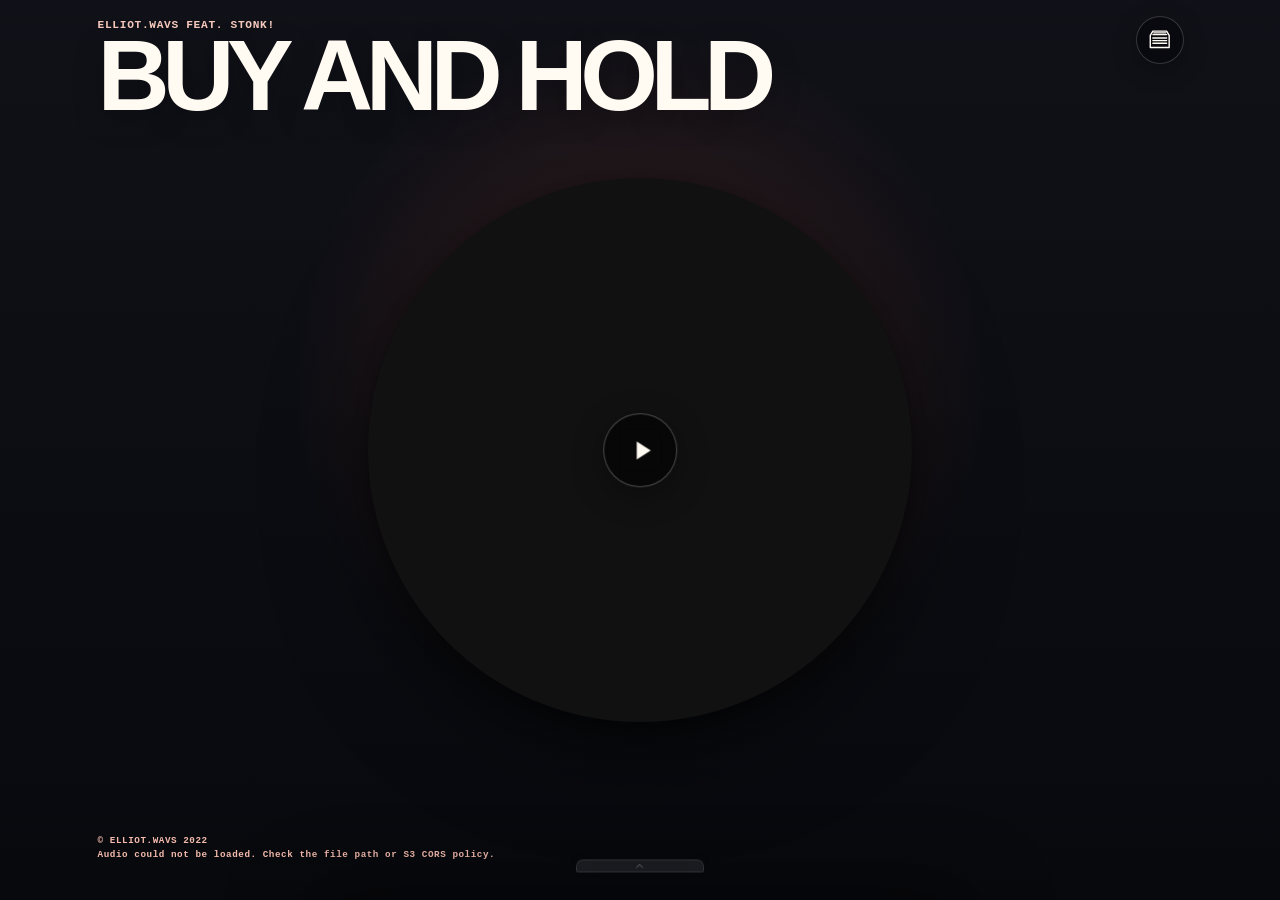
==== buy-and-hold/index.html @ a8502a9e "Support video in discography" ====
<!doctype html>
<html lang="en">
  <head>
    <meta charset="utf-8">
    <meta name="viewport" content="width=device-width, initial-scale=1, viewport-fit=cover">
    <meta name="theme-color" content="#12131a">
    <script src="../assets/fullstory.js"></script>
    <title>Buy and Hold</title>
    <meta name="description" content="Buy and Hold by Elliot.wavs feat. STONK!">
    <meta property="og:type" content="music.song">
    <meta property="og:site_name" content="Elliot.wavs">
    <meta property="og:title" content="Buy and Hold">
    <meta property="og:description" content="Elliot.wavs feat. STONK!">
    <meta property="og:url" content="https://play.elliotwavs.com/buy-and-hold/">
    <meta property="og:image" content="https://media.elliotwavs.com/releases/buy-and-hold/artwork-fff5ff231e56.jpg">
    <meta property="og:image:alt" content="Cover artwork for Buy and Hold">
    <meta name="twitter:card" content="summary_large_image">
    <meta name="twitter:title" content="Buy and Hold">
    <meta name="twitter:description" content="Elliot.wavs feat. STONK!">
    <meta name="twitter:image" content="https://media.elliotwavs.com/releases/buy-and-hold/artwork-fff5ff231e56.jpg">
    <link rel="canonical" href="https://play.elliotwavs.com/buy-and-hold/">
    <link rel="stylesheet" href="../assets/app.css?v=69">
  </head>
  <body data-config="../releases/buy-and-hold/config.json" data-discography="../discography.json">
    <main class="player" data-player data-state="loading" data-video-url="https://media.elliotwavs.com/releases/buy-and-hold/video-40cf54f960ff.mp4">
      <div class="backdrop" aria-hidden="true"></div>
      <button class="discography-toggle" type="button" data-discography-toggle aria-label="Open discography" aria-controls="discography" aria-expanded="false">
        <svg viewBox="0 0 32 32" aria-hidden="true"><path d="M5 11 8 6h16l3 5v14H5Z"/><path d="M8 10h16M9 8h14M8 14h16M8 17h16M8 20h16"/></svg>
      </button>
      <div class="player-shell">
        <header class="release-meta">
          <p class="artist" data-artist>Loading</p>
          <h1 class="title" data-title>Release</h1>
        </header>
        <section class="disc-stage" aria-label="Audio player">
          <button class="disc-button" type="button" data-disc-button disabled aria-label="Loading release">
            <img class="disc-artwork" data-artwork src="https://media.elliotwavs.com/releases/buy-and-hold/artwork-fff5ff231e56.jpg" alt="Buy and Hold artwork" crossorigin="anonymous">
            <span class="play-affordance" aria-hidden="true">
              <svg viewBox="0 0 32 32"><path d="M11 7.6v16.8L24 16 11 7.6Z"/></svg>
            </span>
          </button>
        </section>
        <footer class="release-footer">
          <p class="edition" data-edition hidden></p>
          <p class="status" data-status role="status" aria-live="polite" hidden></p>
        </footer>
        <aside class="track-dock" data-track-dock aria-label="Current track">
          <button class="track-summary" type="button" data-drawer-toggle aria-expanded="false" aria-controls="lyrics-drawer">
            <span class="track-kicker" data-track-position>Track 1</span>
            <strong data-track-title>Loading</strong>
          </button>
          <div class="track-controls" aria-label="Track controls">
            <button type="button" data-previous-track aria-label="Previous track">
              <svg viewBox="0 0 32 32" aria-hidden="true"><path d="M9 8h3v16H9zM24 8v16L13 16 24 8z"/></svg>
            </button>
            <button type="button" data-next-track aria-label="Next track">
              <svg viewBox="0 0 32 32" aria-hidden="true"><path d="M20 8h3v16h-3zM8 8v16l11-8L8 8z"/></svg>
            </button>
          </div>
        </aside>
        <button class="drawer-peek" type="button" data-drawer-peek aria-label="Open track information" aria-controls="lyrics-drawer" aria-expanded="false">
          <svg viewBox="0 0 32 18" aria-hidden="true"><path d="m8 13 8-8 8 8"/></svg>
        </button>
      </div>
      <section class="lyrics-drawer" id="lyrics-drawer" data-lyrics-drawer aria-hidden="true" aria-label="Track information">
        <button class="drawer-handle" type="button" data-drawer-close aria-label="Close track information"><span></span></button>
        <header>
          <p data-drawer-artist>Artist</p>
          <h2 data-drawer-title>Song</h2>
        </header>
        <nav class="drawer-tabs" role="tablist" aria-label="Track details">
          <button type="button" role="tab" data-drawer-tab="lyrics" aria-controls="lyrics-panel">Lyrics</button>
          <button type="button" role="tab" data-drawer-tab="about" aria-controls="about-panel">About</button>
          <button type="button" role="tab" data-drawer-tab="credits" aria-controls="credits-panel">Credits</button>
        </nav>
        <div class="drawer-content" data-drawer-content>
          <div class="drawer-panel lyrics" role="tabpanel" id="lyrics-panel" data-drawer-panel="lyrics" data-lyrics></div>
          <div class="drawer-panel about" role="tabpanel" id="about-panel" data-drawer-panel="about" data-about></div>
          <div class="drawer-panel credits" role="tabpanel" id="credits-panel" data-drawer-panel="credits" data-credits></div>
        </div>
      </section>
      <section class="discography-overlay" id="discography" data-discography aria-hidden="true" role="dialog" aria-modal="true" aria-labelledby="discography-title">
        <header>
          <div>
            <p>Browse</p>
            <h2 id="discography-title">Discography</h2>
          </div>
          <button type="button" data-discography-close aria-label="Close discography">
            <svg viewBox="0 0 32 32" aria-hidden="true"><path d="m8 8 16 16M24 8 8 24"/></svg>
          </button>
        </header>
        <div class="discography-grid discography-all-list">
          <h2 class="discography-section-heading">Music</h2>
          <div data-discography-audio-list><p>Loading releases…</p></div>
          <h2 class="discography-section-heading" data-discography-video-heading hidden>Video</h2>
          <div data-discography-video-list><p>Loading videos…</p></div>
        </div>
      </section>
      <section class="video-viewer" data-video-viewer aria-hidden="true">
        <button type="button" class="video-viewer-close" data-video-close aria-label="Close video">×</button>
        <video data-video-player playsinline></video>
      </section>
      <audio preload="metadata"></audio>
    </main>
    <noscript>This listening experience requires JavaScript.</noscript>
    <script type="module" src="../assets/player.js?v=83"></script>
  </body>
</html>
---- assets/app.css ----
:root {
  color-scheme: dark;
  --accent: #e5644e;
  --surface: #12131a;
  --ink: #fffaf2;
  --muted: rgba(255, 250, 242, 0.68);
  --disc-size-resting: min(76vw, 68vh, 34rem);
  --disc-size-active: min(112vw, 72vh, 40rem);
  --ease: cubic-bezier(0.2, 0.8, 0.2, 1);
  --display-sans: "Arial Narrow", "Helvetica Neue Condensed", "Roboto Condensed", Impact, sans-serif;
  --utility-mono: "SFMono-Regular", Consolas, "Liberation Mono", monospace;
}

@view-transition { navigation: auto; }

::view-transition-group(release-disc) {
  z-index: 100;
  animation-duration: 760ms;
  animation-timing-function: var(--ease);
}
::view-transition-image-pair(release-disc) { isolation: isolate; }
::view-transition-old(release-disc),
::view-transition-new(release-disc) {
  border-radius: 50%;
  mix-blend-mode: normal;
  object-fit: cover;
}

* { box-sizing: border-box; }

html, body {
  width: 100%;
  height: 100%;
  overflow: clip;
}

html.discography-home-page {
  min-height: 100%;
  height: auto;
  overflow-x: hidden;
  overflow-y: auto;
}

body {
  margin: 0;
  background: var(--surface);
  color: var(--ink);
  font-family: Inter, ui-sans-serif, system-ui, -apple-system, BlinkMacSystemFont, "Segoe UI", sans-serif;
}

body.discography-home {
  min-height: 100%;
  height: auto;
  overflow-x: hidden;
  overflow-y: auto;
  background:
    radial-gradient(circle at 76% -10%, color-mix(in srgb, var(--accent) 20%, transparent), transparent 34rem),
    #020305;
}
.discography-home > main {
  width: min(68rem, 100%);
  min-height: 100svh;
  margin: 0 auto;
  padding: max(2rem, env(safe-area-inset-top)) max(1.25rem, env(safe-area-inset-right)) max(4rem, env(safe-area-inset-bottom)) max(1.25rem, env(safe-area-inset-left));
}
.discography-home > main > header { margin-bottom: clamp(2.5rem, 7vw, 5rem); }
.discography-home > main > header p {
  margin: 0 0 0.35rem;
  color: var(--muted);
  font-family: var(--utility-mono);
  font-size: 0.65rem;
  font-weight: 700;
  letter-spacing: 0.1em;
  text-transform: uppercase;
}
.discography-home h1 {
  margin: 0;
  font-family: var(--display-sans);
  font-size: clamp(4rem, 15vw, 9rem);
  font-weight: 900;
  letter-spacing: -0.07em;
  line-height: 0.8;
  text-transform: uppercase;
}
.discography-home .discography-grid { width: 100%; }

button, a { font: inherit; }

.release-index {
  width: min(42rem, calc(100% - 3rem));
  margin: 18vh auto 0;
}

.release-index h1 { margin: 0 0 0.75rem; font-size: clamp(2.5rem, 8vw, 5rem); }
.release-index p { color: var(--muted); }
.eyebrow { text-transform: uppercase; letter-spacing: 0.14em; font-size: 0.74rem; font-weight: 750; }
.release-link { display: inline-block; margin-top: 1rem; color: var(--ink); text-underline-offset: 0.22em; }

.player {
  --drawer-height: min(78svh, 52rem);
  position: relative;
  isolation: isolate;
  display: grid;
  height: 100svh;
  min-height: 100svh;
  overflow: clip;
  padding-inline: max(1.25rem, env(safe-area-inset-left)) max(1.25rem, env(safe-area-inset-right));
}
.player[data-video-navigating="true"] { visibility: hidden; }

.backdrop {
  position: absolute;
  z-index: -2;
  inset: -3rem;
  background-color: var(--surface);
  background-image: var(--artwork-image);
  background-position: center;
  background-size: cover;
  filter: blur(44px) saturate(0.85) brightness(0.34);
  transform: scale(1.1);
  opacity: 0;
  transition: opacity 1000ms var(--ease);
}

[data-artwork-ready="true"] .backdrop { opacity: 1; }

.player::after {
  content: "";
  position: absolute;
  z-index: -1;
  inset: 0;
  background: radial-gradient(circle at 50% 42%, color-mix(in srgb, var(--accent) 22%, transparent), transparent 42%), linear-gradient(180deg, rgba(5, 6, 9, 0.12), rgba(5, 6, 9, 0.76));
  pointer-events: none;
}

.player-shell {
  position: relative;
  display: grid;
  grid-template-rows: 1fr;
  width: min(68rem, 100%);
  min-height: 100svh;
  margin: auto;
}

.discography-toggle {
  position: absolute;
  z-index: 30;
  top: max(1rem, env(safe-area-inset-top));
  right: max(calc(50vw - 34rem), calc(1.25rem + env(safe-area-inset-right)));
  display: grid;
  place-items: center;
  width: 3rem;
  aspect-ratio: 1;
  padding: 0.58rem;
  border: 1px solid rgba(255, 255, 255, 0.18);
  border-radius: 50%;
  color: var(--ink);
  background: rgba(3, 4, 7, 0.48);
  box-shadow: 0 0.4rem 1.5rem rgba(0, 0, 0, 0.28);
  backdrop-filter: blur(14px);
  cursor: pointer;
  touch-action: manipulation;
  overflow: hidden;
  transition: background 180ms ease, opacity 360ms var(--ease), scale 180ms ease, transform 360ms var(--ease);
}
.discography-toggle::after {
  position: absolute;
  inset: -60% 30%;
  content: "";
  background: linear-gradient(110deg, transparent 35%, rgba(255, 255, 255, 0.78) 50%, transparent 65%);
  opacity: 0;
  pointer-events: none;
  transform: translateX(-180%) rotate(12deg);
}
.player[data-state="ended"][data-discography-attention="true"] .discography-toggle::after {
  animation: discography-toggle-shimmer 2.8s ease-in-out infinite;
}
@keyframes discography-toggle-shimmer {
  0%, 35% { opacity: 0; transform: translateX(-180%) rotate(12deg); }
  50% { opacity: 0.9; }
  65%, 100% { opacity: 0; transform: translateX(180%) rotate(12deg); }
}
@media (prefers-reduced-motion: reduce) {
  .player[data-state="ended"][data-discography-attention="true"] .discography-toggle::after {
    animation: none;
  }
}
.discography-toggle:hover { background: rgba(255, 255, 255, 0.13); }
.discography-toggle:active { scale: 0.94; }
.discography-toggle:focus-visible { outline: 0.15rem solid var(--ink); outline-offset: 0.18rem; }
.discography-toggle svg {
  width: 100%;
  fill: none;
  stroke: currentColor;
  stroke-linecap: round;
  stroke-linejoin: round;
  stroke-width: 1.65;
}
[data-state="playing"] .discography-toggle,
[data-state="stopping"] .discography-toggle,
[data-state="ending"] .discography-toggle {
  opacity: 0;
  transform: translateY(-0.4rem);
  transition-delay: 0ms, 160ms, 0ms, 160ms;
  pointer-events: none;
}
[data-state="playing"][data-controls-visible="true"] .discography-toggle {
  opacity: 1;
  transform: translateY(0);
  transition-delay: 0ms;
  pointer-events: auto;
}

.discography-overlay {
  position: absolute;
  z-index: 50;
  inset: 0;
  padding: max(1.25rem, env(safe-area-inset-top)) max(1.25rem, env(safe-area-inset-right)) max(2rem, env(safe-area-inset-bottom)) max(1.25rem, env(safe-area-inset-left));
  overflow-x: hidden;
  overflow-y: auto;
  color: var(--ink);
  background: rgba(2, 3, 5, 0.96);
  backdrop-filter: blur(28px) saturate(0.9);
  opacity: 0;
  transition: opacity 260ms ease;
  pointer-events: none;
  overscroll-behavior: contain;
}
[data-discography-open="true"] .discography-overlay {
  opacity: 1;
  pointer-events: auto;
}
.discography-overlay > header {
  position: sticky;
  z-index: 2;
  top: -1.25rem;
  display: flex;
  align-items: flex-start;
  justify-content: space-between;
  width: min(64rem, 100%);
  margin: 0 auto 2.2rem;
  padding-top: max(1.25rem, env(safe-area-inset-top));
  padding-bottom: 1rem;
  background: linear-gradient(rgba(2, 3, 5, 0.99) 72%, transparent);
}
.discography-overlay header p {
  margin: 0 0 0.2rem;
  color: var(--muted);
  font-family: var(--utility-mono);
  font-size: 0.65rem;
  font-weight: 700;
  letter-spacing: 0.1em;
  text-transform: uppercase;
}
.discography-overlay h2:not(.discography-section-heading) {
  margin: 0;
  font-family: var(--display-sans);
  font-size: clamp(2.8rem, 10vw, 6rem);
  font-weight: 900;
  letter-spacing: -0.065em;
  line-height: 0.85;
  text-transform: uppercase;
}
.discography-grid.discography-all-list { display: block; width: min(64rem, 100%); margin: 0 auto; }
.discography-all-list > [data-discography-audio-list] {
  display: grid;
  grid-template-columns: repeat(auto-fit, minmax(min(9rem, 42vw), 1fr));
  gap: clamp(1.5rem, 5vw, 3.5rem) clamp(1rem, 4vw, 2.5rem);
}
.discography-all-list > [data-discography-video-list] {
  display: grid;
  grid-template-columns: repeat(auto-fit, minmax(min(9rem, 42vw), 1fr));
  align-items: start;
  gap: clamp(1.5rem, 5vw, 3.5rem) clamp(1rem, 4vw, 2.5rem);
  margin-top: clamp(2.5rem, 8vw, 5rem);
}
.discography-section-heading {
  margin: clamp(2.5rem, 8vw, 5rem) 0 1rem;
  color: var(--muted);
  font-family: var(--utility-mono);
  font-size: 0.68rem;
  font-weight: 700;
  letter-spacing: 0.12em;
  text-transform: uppercase;
}
.discography-section-heading + [data-discography-video-list] { margin-top: 0; }
.discography-all-list > [hidden] { display: none; }
.discography-overlay header button {
  position: fixed;
  z-index: 3;
  top: max(1rem, env(safe-area-inset-top));
  right: max(calc(50vw - 34rem), calc(1.25rem + env(safe-area-inset-right)));
  display: grid;
  place-items: center;
  width: 3rem;
  aspect-ratio: 1;
  padding: 0.68rem;
  border: 1px solid rgba(255, 255, 255, 0.18);
  border-radius: 50%;
  color: inherit;
  background: rgba(3, 4, 7, 0.48);
  box-shadow: 0 0.4rem 1.5rem rgba(0, 0, 0, 0.28);
  backdrop-filter: blur(14px);
  cursor: pointer;
  touch-action: manipulation;
}
.discography-overlay header button:focus-visible { outline: 0.15rem solid var(--ink); outline-offset: 0.18rem; }
.discography-overlay header svg { width: 100%; fill: none; stroke: currentColor; stroke-linecap: round; stroke-width: 1.8; }
.discography-grid {
  display: grid;
  grid-template-columns: repeat(auto-fit, minmax(min(9rem, 42vw), 1fr));
  gap: clamp(1.5rem, 5vw, 3.5rem) clamp(1rem, 4vw, 2.5rem);
  width: min(64rem, 100%);
  margin: 0 auto;
  padding-bottom: 3rem;
}
.discography-release {
  display: flex;
  min-width: 0;
  flex-direction: column;
  align-items: center;
  color: inherit;
  text-align: center;
  text-decoration: none;
}
.discography-release img {
  display: block;
  width: 100%;
  max-width: 15rem;
  aspect-ratio: 1;
  margin-bottom: 1rem;
  border: 1px solid rgba(255, 255, 255, 0.13);
  border-radius: 50%;
  object-fit: cover;
  box-shadow: 0 1.1rem 2.7rem rgba(0, 0, 0, 0.42);
  transition: border-color 220ms ease, box-shadow 260ms var(--ease), filter 220ms ease;
}
.discography-video { position: relative; border: 0; padding: 0; background: transparent; cursor: pointer; }
.discography-video-thumbnail { display: block; width: 100%; max-width: 15rem; aspect-ratio: 9 / 16; margin-bottom: 1rem; border: 1px solid rgba(255,255,255,.13); border-radius: 0.45rem; object-fit: cover; box-shadow: 0 1.1rem 2.7rem rgba(0,0,0,.42); animation: none !important; }
@keyframes discography-current-spin {
  from { rotate: var(--discography-angle, 0deg); }
  to { rotate: calc(var(--discography-angle, 0deg) + 360deg); }
}
[data-state="playing"] .discography-release[aria-current="page"] img {
  animation: discography-current-spin 8s linear infinite;
}
.discography-release:hover img {
  border-color: color-mix(in srgb, var(--accent) 72%, var(--ink));
  box-shadow: 0 1.25rem 3rem rgba(0, 0, 0, 0.5), 0 0 0 0.2rem color-mix(in srgb, var(--accent) 28%, transparent);
  filter: brightness(1.08);
}
.discography-release:focus-visible { outline: none; }
.discography-release:focus-visible img { outline: 0.16rem solid var(--ink); outline-offset: 0.3rem; }
.discography-release[aria-current="page"] img { border-color: color-mix(in srgb, var(--accent) 70%, var(--ink)); }
.discography-release strong {
  overflow: hidden;
  width: 100%;
  font-family: var(--display-sans);
  font-size: clamp(1.15rem, 3vw, 1.65rem);
  font-weight: 850;
  letter-spacing: -0.035em;
  line-height: 1;
  text-overflow: ellipsis;
  text-transform: uppercase;
}
.discography-release span {
  margin-top: 0.35rem;
  color: var(--muted);
  font-family: var(--utility-mono);
  font-size: 0.58rem;
  line-height: 1.35;
}
.discography-flight {
  position: fixed;
  z-index: 1000;
  margin: 0;
  border-radius: 50%;
  object-fit: cover;
  pointer-events: none;
  transform-origin: top left;
  will-change: transform;
}
.video-viewer {
  position: fixed;
  z-index: 1001;
  inset: 0;
  display: grid;
  place-items: center;
  background: #000;
  opacity: 0;
  pointer-events: none;
  transition: opacity 220ms ease;
}
.video-entry .player-shell { visibility: hidden; }
.video-entry .video-viewer { visibility: visible; }
.video-viewer[aria-hidden="false"] { opacity: 1; pointer-events: auto; }
.video-viewer video { width: 100%; height: 100%; object-fit: contain; cursor: pointer; }
.video-viewer-close {
  position: absolute;
  z-index: 1;
  top: max(1rem, env(safe-area-inset-top));
  right: max(1rem, env(safe-area-inset-right));
  width: 3rem;
  aspect-ratio: 1;
  display: grid;
  place-items: center;
  padding: 0;
  border: 1px solid rgba(255,255,255,.3);
  border-radius: 50%;
  color: var(--ink);
  background: rgba(0,0,0,.45);
  font-size: 2rem;
  font-family: Arial, sans-serif;
  line-height: 1;
  cursor: pointer;
}

.release-meta {
  position: absolute;
  z-index: 3;
  top: max(1.25rem, env(safe-area-inset-top));
  left: 0;
  width: 100%;
  padding-inline: 0.1rem;
  text-align: left;
  transition: opacity 360ms var(--ease), transform 360ms var(--ease);
}
.release-meta p { margin: 0; }
.artist {
  color: color-mix(in srgb, var(--ink) 68%, var(--accent));
  font-family: var(--utility-mono);
  font-size: clamp(0.58rem, 2.4vw, 0.7rem);
  font-weight: 600;
  letter-spacing: 0.06em;
  line-height: 1;
  text-transform: uppercase;
}

.title {
  margin: 0.18rem 0 0;
  color: var(--ink);
  font-family: var(--display-sans);
  font-size: clamp(2.65rem, 13vw, 6.25rem);
  font-stretch: condensed;
  font-weight: 900;
  letter-spacing: -0.075em;
  line-height: 0.82;
  text-transform: uppercase;
  text-shadow: 0 0.08em 0.3em rgba(0, 0, 0, 0.26);
}

.disc-stage {
  position: relative;
  display: grid;
  place-items: center;
  width: 100%;
  min-width: 0;
  min-height: 100%;
}

.disc-button {
  position: absolute;
  top: 50%;
  left: 50%;
  translate: -50% -50%;
  width: var(--disc-size-resting);
  aspect-ratio: 1;
  padding: 0;
  border: 0;
  border-radius: 50%;
  overflow: hidden;
  color: var(--ink);
  background: #111;
  cursor: pointer;
  appearance: none;
  -webkit-appearance: none;
  -webkit-tap-highlight-color: transparent;
  -webkit-touch-callout: none;
  user-select: none;
  -webkit-user-select: none;
  box-shadow: 0 2rem 6rem rgba(0, 0, 0, 0.5), 0 0.4rem 1rem rgba(0, 0, 0, 0.36);
  transition: width 720ms var(--ease), transform 220ms var(--ease), box-shadow 220ms var(--ease);
}

[data-state="playing"] .disc-button,
[data-state="stopping"] .disc-button,
[data-state="ending"] .disc-button,
[data-state="paused"] .disc-button {
  width: var(--disc-size-active);
}

[data-state="ended"] .disc-button {
  transition: width 1200ms var(--ease), transform 220ms var(--ease), box-shadow 220ms var(--ease);
}

.disc-button:focus-visible { outline: 0.22rem solid var(--ink); outline-offset: 0.5rem; }
.disc-button:disabled { cursor: wait; }

.disc-button::before,
.disc-button::after {
  content: "";
  position: absolute;
  z-index: 2;
  inset: 0;
  border-radius: inherit;
  pointer-events: none;
}

.disc-button::before {
  background:
    repeating-radial-gradient(circle at center,
      rgba(255, 255, 255, 0.028) 0 1px,
      rgba(0, 0, 0, 0.34) 1px 2.5px),
    #050609;
  -webkit-mask: radial-gradient(circle, transparent 0 94.1%, #000 94.35% 100%);
  mask: radial-gradient(circle, transparent 0 94.1%, #000 94.35% 100%);
}

.disc-button::after {
  inset: 0;
  background: linear-gradient(135deg,
    rgba(255, 255, 255, 0.105) 0%,
    rgba(255, 255, 255, 0.018) 27%,
    transparent 48%,
    rgba(0, 0, 0, 0.12) 72%,
    rgba(0, 0, 0, 0.48) 100%);
  -webkit-mask: radial-gradient(circle, transparent 0 94.1%, #000 94.35% 100%);
  mask: radial-gradient(circle, transparent 0 94.1%, #000 94.35% 100%);
}

.disc-artwork {
  display: block;
  width: 94.5%;
  height: 94.5%;
  margin: 2.75%;
  border-radius: 50%;
  object-fit: cover;
  pointer-events: none;
  user-select: none;
  -webkit-user-select: none;
  -webkit-user-drag: none;
  will-change: transform;
  view-transition-name: release-disc;
  opacity: 0;
  rotate: var(--track-angle, 0deg);
  scale: 0.985;
  transition: opacity 700ms var(--ease), rotate 650ms cubic-bezier(0.4, 0, 0.2, 1), scale 700ms var(--ease);
}

.play-affordance {
  position: absolute;
  z-index: 4;
  top: 50%;
  left: 50%;
  display: grid;
  place-items: center;
  translate: -50% -50%;
  width: clamp(3.2rem, 14%, 4.6rem);
  aspect-ratio: 1;
  border: 1px solid rgba(255, 255, 255, 0.28);
  border-radius: 50%;
  color: var(--ink);
  background: rgba(0, 0, 0, 0.58);
  box-shadow: 0 0.5rem 2rem rgba(0, 0, 0, 0.35);
  backdrop-filter: blur(10px);
  transition: opacity 220ms var(--ease), scale 220ms var(--ease);
}
.play-affordance svg { width: 48%; fill: currentColor; translate: 5% 0; }
[data-has-started="true"] .play-affordance { opacity: 0; scale: 0.82; }
[data-release-arriving="true"] .play-affordance { opacity: 0; }

[data-artwork-ready="true"] .disc-artwork {
  opacity: 1;
  scale: 1;
}

[data-state="ended"] .disc-artwork {
  transition: rotate 650ms cubic-bezier(0.4, 0, 0.2, 1), transform 1200ms var(--ease);
}

.release-footer {
  position: absolute;
  z-index: 3;
  bottom: calc(max(1.25rem, env(safe-area-inset-bottom)) + 5.5rem);
  left: 0;
  min-height: 3rem;
  width: 100%;
  padding-inline: 0.1rem;
  text-align: left;
  transition: opacity 360ms var(--ease), transform 360ms var(--ease);
}

.track-dock {
  position: absolute;
  z-index: 24;
  right: 0;
  bottom: max(0.75rem, env(safe-area-inset-bottom));
  left: 0;
  display: grid;
  grid-template-columns: minmax(0, 1fr) auto;
  align-items: stretch;
  width: min(38rem, 100%);
  min-height: 4.5rem;
  margin-inline: auto;
  overflow: hidden;
  border: 1px solid rgba(255, 255, 255, 0.11);
  border-radius: 1.2rem;
  color: var(--ink);
  background: rgba(3, 4, 7, 0.76);
  box-shadow: 0 1rem 3rem rgba(0, 0, 0, 0.38);
  backdrop-filter: blur(18px) saturate(1.2);
  touch-action: pan-y;
}
.track-summary,
.track-controls button,
.drawer-handle,
.drawer-peek {
  border: 0;
  color: inherit;
  background: transparent;
  appearance: none;
  cursor: pointer;
}
.drawer-peek {
  --drawer-peek-bottom-offset: 5rem;
  position: absolute;
  z-index: 25;
  right: 0;
  bottom: calc(var(--drawer-height) - 0.15rem);
  left: 0;
  display: grid;
  place-items: center;
  width: 8rem;
  height: 0.82rem;
  margin-inline: auto;
  border: 1px solid rgba(255, 255, 255, 0.1);
  border-radius: 0.45rem 0.45rem 0.14rem 0.14rem;
  color: rgba(255, 255, 255, 0.52);
  background: rgba(154, 160, 169, 0.13);
  box-shadow: 0 -0.15rem 0.6rem rgba(0, 0, 0, 0.1);
  backdrop-filter: blur(16px);
  transform: translateY(calc(var(--drawer-height) - max(0.75rem, env(safe-area-inset-bottom)) - var(--drawer-peek-bottom-offset)));
  transition: transform 380ms var(--ease), color 180ms ease, background 180ms ease;
}
.drawer-peek svg {
  width: 0.82rem;
  fill: none;
  stroke: currentColor;
  stroke-width: 1.6;
  transition: rotate 240ms var(--ease);
}
[data-multitrack="false"] .drawer-peek { --drawer-peek-bottom-offset: 1.1rem; }
[data-has-drawer-content="false"] .drawer-peek { display: none; }
[data-drawer-open="true"] .drawer-peek { transform: translateY(0); }
[data-drawer-open="true"] .drawer-peek svg { rotate: 180deg; }
.drawer-peek:focus-visible { outline: 0.12rem solid var(--ink); outline-offset: 0.15rem; }
.track-summary {
  min-width: 0;
  padding: 0.8rem 0.95rem;
  text-align: left;
}
.track-summary strong {
  display: block;
  overflow: hidden;
  font-family: var(--display-sans);
  font-size: 1.05rem;
  font-weight: 850;
  letter-spacing: -0.025em;
  line-height: 1.08;
  text-overflow: ellipsis;
  text-transform: uppercase;
  white-space: nowrap;
}
.track-kicker {
  display: block;
  margin-bottom: 0.28rem;
  color: color-mix(in srgb, var(--ink) 56%, var(--accent));
  font-family: var(--utility-mono);
  font-size: 0.56rem;
  font-weight: 700;
  letter-spacing: 0.08em;
  text-transform: uppercase;
}
.track-controls { display: grid; grid-template-columns: repeat(2, 3.9rem); }
[data-multitrack="false"] .track-dock { display: none; }
[data-multitrack="false"] .release-footer { bottom: max(1.25rem, env(safe-area-inset-bottom)); }
[data-multitrack="true"] .edition { display: none; }
.track-controls button {
  display: grid;
  place-items: center;
  min-width: 3.5rem;
  min-height: 3.5rem;
  border-left: 1px solid rgba(255, 255, 255, 0.1);
}
.track-controls button:active { background: rgba(255, 255, 255, 0.1); }
.track-controls button:disabled { cursor: default; opacity: 0.28; }
.track-controls svg { width: 1.45rem; fill: currentColor; }
.track-summary:focus-visible,
.track-controls button:focus-visible,
.drawer-handle:focus-visible { outline: 0.15rem solid var(--ink); outline-offset: -0.2rem; }

.lyrics-drawer {
  position: absolute;
  z-index: 20;
  display: flex;
  flex-direction: column;
  right: 0;
  bottom: 0;
  left: 50%;
  width: min(42rem, 100%);
  height: var(--drawer-height);
  padding: 0 1.35rem calc(3rem + env(safe-area-inset-bottom));
  overflow: hidden;
  border: 1px solid rgba(255, 255, 255, 0.12);
  border-bottom: 0;
  border-radius: 1.5rem 1.5rem 0 0;
  color: var(--ink);
  background: rgba(2, 3, 5, 0.78);
  box-shadow: 0 -1.5rem 5rem rgba(0, 0, 0, 0.48);
  backdrop-filter: blur(24px) saturate(1.15);
  translate: -50% 0;
  transform: translateY(102%);
  transition: transform 380ms var(--ease);
  overscroll-behavior: contain;
  pointer-events: none;
  touch-action: pan-y;
}
[data-drawer-open="true"] .lyrics-drawer { transform: translateY(0); pointer-events: auto; }
.drawer-handle {
  position: sticky;
  top: 0;
  display: grid;
  place-items: center;
  width: 100%;
  height: 2.5rem;
  background: linear-gradient(rgba(2, 3, 5, 0.98) 55%, transparent);
}
.drawer-handle,
.lyrics-drawer > header,
.drawer-tabs { touch-action: none; }
.drawer-handle span { width: 2.8rem; height: 0.24rem; border-radius: 1rem; background: rgba(255, 255, 255, 0.42); }
.lyrics-drawer header p {
  margin: 0 0 0.25rem;
  color: color-mix(in srgb, var(--ink) 60%, var(--accent));
  font-family: var(--utility-mono);
  font-size: 0.66rem;
  font-weight: 650;
  letter-spacing: 0.08em;
  text-transform: uppercase;
}
.lyrics-drawer h2 {
  margin: 0;
  font-family: var(--display-sans);
  font-size: clamp(2.5rem, 11vw, 4.8rem);
  font-weight: 900;
  letter-spacing: -0.065em;
  line-height: 0.88;
  text-transform: uppercase;
}
.drawer-tabs {
  display: flex;
  gap: 1.35rem;
  margin-top: 1.6rem;
  padding-bottom: 0.15rem;
}
.drawer-tabs button {
  padding: 0.45rem 0 0.35rem;
  border: 0;
  border-bottom: 1px solid transparent;
  color: rgba(255, 250, 242, 0.58);
  background: transparent;
  font-family: var(--utility-mono);
  font-size: 0.66rem;
  font-weight: 700;
  letter-spacing: 0.07em;
  text-transform: uppercase;
  cursor: pointer;
}
.drawer-tabs button[aria-selected="true"] { color: var(--ink); border-bottom-color: currentColor; }
.drawer-tabs button[hidden] { display: none; }
.drawer-tabs button:focus-visible { outline: 0.12rem solid var(--ink); outline-offset: 0.1rem; }
.drawer-content {
  flex: 1;
  min-height: 0;
  overflow-x: hidden;
  overflow-y: auto;
  overscroll-behavior: contain;
  touch-action: pan-y;
}
.drawer-panel {
  max-width: 38rem;
  margin-inline: auto;
  padding: 2rem 0 3rem;
  color: color-mix(in srgb, var(--ink) 78%, var(--accent));
  font-family: "Iowan Old Style", "Palatino Linotype", Palatino, Georgia, serif;
  font-size: clamp(1.08rem, 3.8vw, 1.3rem);
  letter-spacing: 0.005em;
  line-height: 1.62;
  text-wrap: pretty;
  will-change: transform, opacity;
}
.lyrics {
  white-space: pre-line;
}
.about, .credits {
  white-space: pre-wrap;
  text-wrap: pretty;
}
.about a, .credits a { color: inherit; text-underline-offset: 0.18em; }

.edition, .status {
  margin: 0.2rem 0;
  color: color-mix(in srgb, var(--ink) 58%, var(--accent));
  font-family: var(--utility-mono);
  font-size: 0.58rem;
  font-weight: 600;
  letter-spacing: 0.06em;
}
.edition {
  text-transform: uppercase;
}
.status[hidden], .edition[hidden] { display: none; }

[data-state="playing"] .release-meta,
[data-state="playing"] .release-footer,
[data-state="stopping"] .release-meta,
[data-state="stopping"] .release-footer,
[data-state="ending"] .release-meta,
[data-state="ending"] .release-footer {
  opacity: 0;
  pointer-events: none;
  transition-delay: 160ms;
}

[data-first-playback="true"][data-state="playing"] .release-meta,
[data-first-playback="true"][data-state="playing"] .release-footer {
  transition-duration: 900ms;
  transition-delay: 1500ms;
}
[data-first-playback="true"][data-state="playing"] .discography-toggle {
  transition-duration: 900ms;
  transition-delay: 1500ms;
}

[data-state="playing"] .release-meta { transform: translateY(-0.45rem); }
[data-state="playing"] .release-footer { transform: translateY(0.45rem); }
[data-state="stopping"] .release-meta { transform: translateY(-0.45rem); }
[data-state="stopping"] .release-footer { transform: translateY(0.45rem); }
[data-state="ending"] .release-meta { transform: translateY(-0.45rem); }
[data-state="ending"] .release-footer { transform: translateY(0.45rem); }

[data-state="ending"] .release-meta,
[data-state="ending"] .release-footer {
  transition-duration: 0ms;
  transition-delay: 0ms;
}

[data-state="paused"] .release-meta,
[data-state="paused"] .release-footer,
[data-state="ended"] .release-meta,
[data-state="ended"] .release-footer {
  opacity: 1;
  transform: translateY(0);
  transition-delay: 0ms;
}
[data-state="paused"] .discography-toggle,
[data-state="ended"] .discography-toggle {
  opacity: 1;
  transform: translateY(0);
  transition-delay: 0ms;
}

[data-drawer-open="true"] .release-meta,
[data-drawer-open="true"] .release-footer {
  opacity: 0;
  pointer-events: none;
  transition-delay: 0ms;
}
[data-drawer-open="true"] .release-meta { transform: translateY(-0.45rem); }
[data-drawer-open="true"] .release-footer { transform: translateY(0.45rem); }

[data-state="playing"][data-controls-visible="true"] .release-meta,
[data-state="playing"][data-controls-visible="true"] .release-footer {
  opacity: 1;
  transform: translateY(0);
  transition-delay: 0ms;
}

@media (prefers-reduced-motion: reduce) {
  *, *::before, *::after { scroll-behavior: auto !important; animation-duration: 0.001ms !important; animation-iteration-count: 1 !important; transition-duration: 0.001ms !important; }
}

@media (max-height: 600px) and (orientation: landscape) {
  :root {
    --disc-size-resting: min(54vh, 28rem);
    --disc-size-active: min(86vh, 34rem);
  }
  .release-meta { width: 13rem; text-align: left; }
  .release-footer { right: 0; bottom: 1.25rem; left: auto; width: 13rem; text-align: right; }
  .track-dock { right: 0; bottom: 0.75rem; left: auto; width: min(28rem, 62vw); }
}
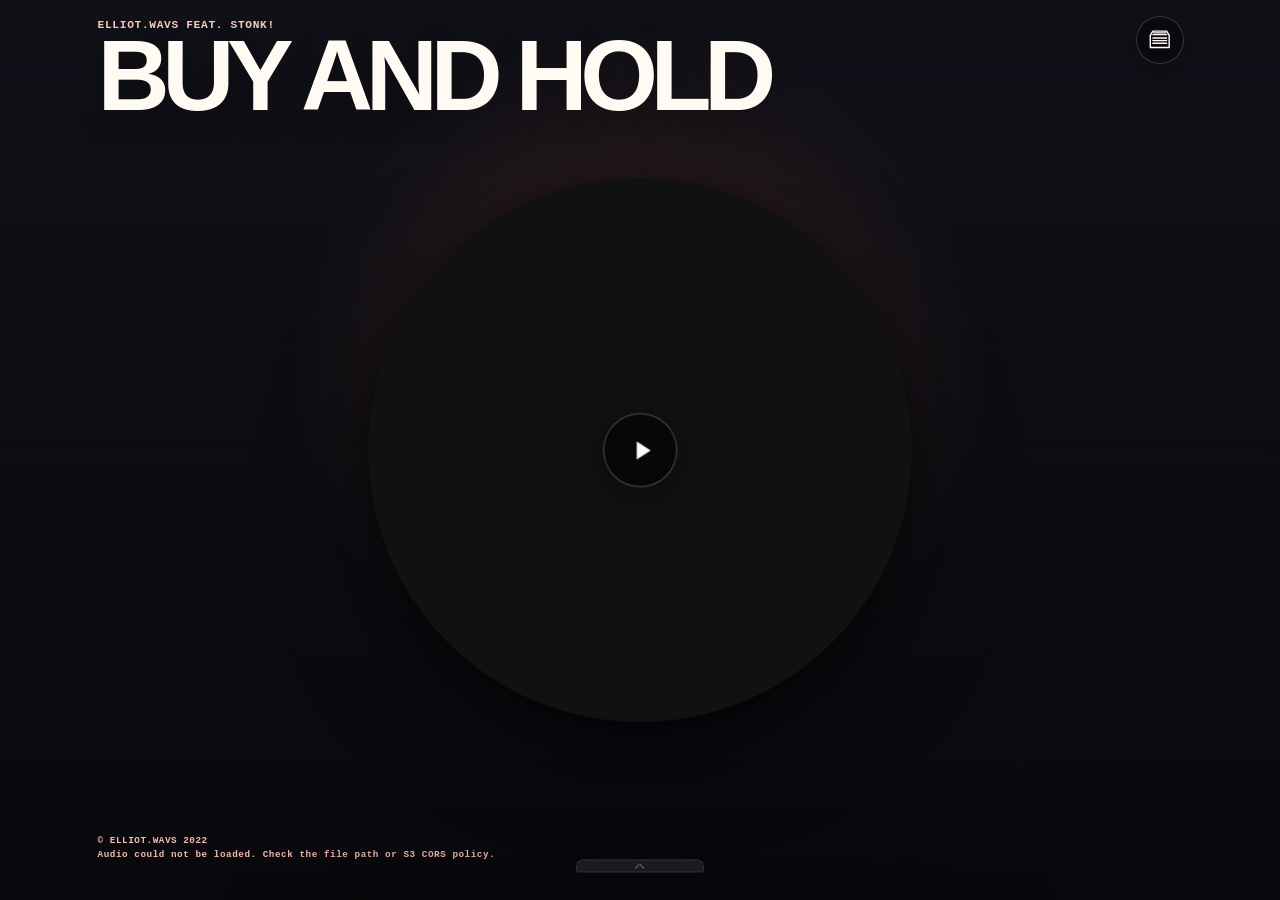
==== commit cce66936: "Make track info chevron easier to notice" ====
--- a/buy-and-hold/index.html
+++ b/buy-and-hold/index.html
@@ -4,7 +4,7 @@
     <meta charset="utf-8">
     <meta name="viewport" content="width=device-width, initial-scale=1, viewport-fit=cover">
     <meta name="theme-color" content="#12131a">
-    <script src="../assets/fullstory.js"></script>
+    <script src="https://elliotwavs.com/assets/fullstory.js"></script>
     <title>Buy and Hold</title>
     <meta name="description" content="Buy and Hold by Elliot.wavs feat. STONK!">
     <meta property="og:type" content="music.song">
@@ -19,10 +19,10 @@
     <meta name="twitter:description" content="Elliot.wavs feat. STONK!">
     <meta name="twitter:image" content="https://media.elliotwavs.com/releases/buy-and-hold/artwork-fff5ff231e56.jpg">
     <link rel="canonical" href="https://play.elliotwavs.com/buy-and-hold/">
-    <link rel="stylesheet" href="../assets/app.css?v=69">
+    <link rel="stylesheet" href="../assets/app.css?v=70">
   </head>
   <body data-config="../releases/buy-and-hold/config.json" data-discography="../discography.json">
-    <main class="player" data-player data-state="loading" data-video-url="https://media.elliotwavs.com/releases/buy-and-hold/video-40cf54f960ff.mp4">
+    <main class="player" data-player data-state="loading">
       <div class="backdrop" aria-hidden="true"></div>
       <button class="discography-toggle" type="button" data-discography-toggle aria-label="Open discography" aria-controls="discography" aria-expanded="false">
         <svg viewBox="0 0 32 32" aria-hidden="true"><path d="M5 11 8 6h16l3 5v14H5Z"/><path d="M8 10h16M9 8h14M8 14h16M8 17h16M8 20h16"/></svg>
@@ -103,6 +103,6 @@
       <audio preload="metadata"></audio>
     </main>
     <noscript>This listening experience requires JavaScript.</noscript>
-    <script type="module" src="../assets/player.js?v=83"></script>
+    <script type="module" src="../assets/player.js?v=85"></script>
   </body>
 </html>
--- a/assets/app.css
+++ b/assets/app.css
@@ -643,11 +643,19 @@
   transition: transform 380ms var(--ease), color 180ms ease, background 180ms ease;
 }
 .drawer-peek svg {
-  width: 0.82rem;
+  width: 1.08rem;
   fill: none;
   stroke: currentColor;
-  stroke-width: 1.6;
+  stroke-width: 1.8;
   transition: rotate 240ms var(--ease);
+}
+@keyframes drawer-peek-attention {
+  0%, 100% { translate: 0 0; scale: 1; }
+  34% { translate: 0 0.2rem; scale: 1.1; }
+  62% { translate: 0 -0.05rem; scale: 1.03; }
+}
+[data-has-drawer-content="true"] .drawer-peek svg {
+  animation: drawer-peek-attention 1.25s var(--ease) 0.7s 1 both;
 }
 [data-multitrack="false"] .drawer-peek { --drawer-peek-bottom-offset: 1.1rem; }
 [data-has-drawer-content="false"] .drawer-peek { display: none; }
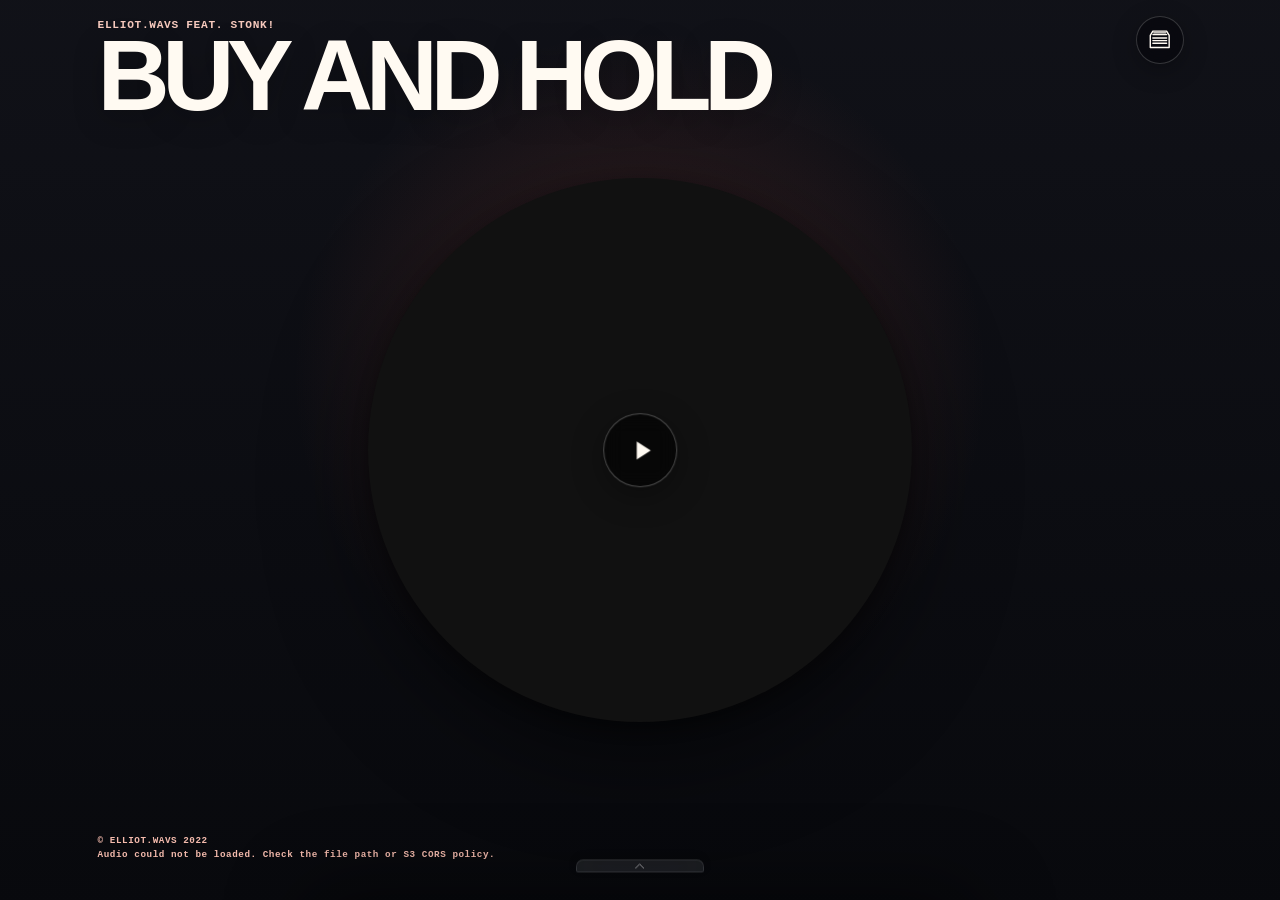
==== commit 8fcf12d0: "Trigger chevron attention after player is ready" ====
--- a/buy-and-hold/index.html
+++ b/buy-and-hold/index.html
@@ -19,7 +19,7 @@
     <meta name="twitter:description" content="Elliot.wavs feat. STONK!">
     <meta name="twitter:image" content="https://media.elliotwavs.com/releases/buy-and-hold/artwork-fff5ff231e56.jpg">
     <link rel="canonical" href="https://play.elliotwavs.com/buy-and-hold/">
-    <link rel="stylesheet" href="../assets/app.css?v=70">
+    <link rel="stylesheet" href="../assets/app.css?v=71">
   </head>
   <body data-config="../releases/buy-and-hold/config.json" data-discography="../discography.json">
     <main class="player" data-player data-state="loading">
--- a/assets/app.css
+++ b/assets/app.css
@@ -651,11 +651,12 @@
 }
 @keyframes drawer-peek-attention {
   0%, 100% { translate: 0 0; scale: 1; }
-  34% { translate: 0 0.2rem; scale: 1.1; }
-  62% { translate: 0 -0.05rem; scale: 1.03; }
-}
-[data-has-drawer-content="true"] .drawer-peek svg {
-  animation: drawer-peek-attention 1.25s var(--ease) 0.7s 1 both;
+  28% { translate: 0 0.42rem; scale: 1.18; }
+  52% { translate: 0 -0.1rem; scale: 1.06; }
+  76% { translate: 0 0.05rem; scale: 1.02; }
+}
+[data-has-drawer-content="true"][data-artwork-ready="true"] .drawer-peek svg {
+  animation: drawer-peek-attention 1.35s var(--ease) 0.35s 1 both;
 }
 [data-multitrack="false"] .drawer-peek { --drawer-peek-bottom-offset: 1.1rem; }
 [data-has-drawer-content="false"] .drawer-peek { display: none; }
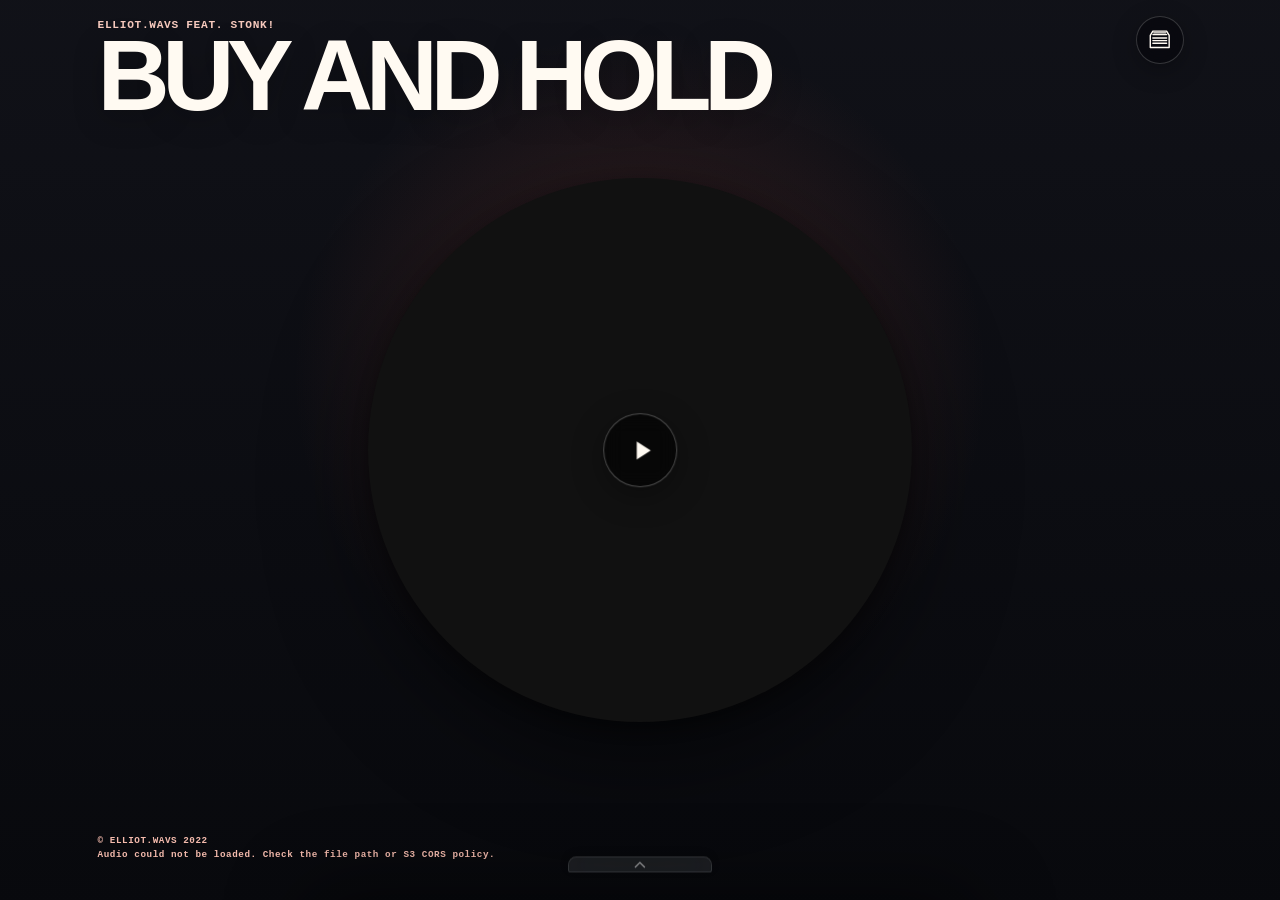
==== commit 7cfdb0b5: "Move and enlarge track info peek tab" ====
--- a/buy-and-hold/index.html
+++ b/buy-and-hold/index.html
@@ -19,7 +19,7 @@
     <meta name="twitter:description" content="Elliot.wavs feat. STONK!">
     <meta name="twitter:image" content="https://media.elliotwavs.com/releases/buy-and-hold/artwork-fff5ff231e56.jpg">
     <link rel="canonical" href="https://play.elliotwavs.com/buy-and-hold/">
-    <link rel="stylesheet" href="../assets/app.css?v=71">
+    <link rel="stylesheet" href="../assets/app.css?v=72">
   </head>
   <body data-config="../releases/buy-and-hold/config.json" data-discography="../discography.json">
     <main class="player" data-player data-state="loading">
--- a/assets/app.css
+++ b/assets/app.css
@@ -630,11 +630,11 @@
   left: 0;
   display: grid;
   place-items: center;
-  width: 8rem;
-  height: 0.82rem;
+  width: 9rem;
+  height: 1rem;
   margin-inline: auto;
   border: 1px solid rgba(255, 255, 255, 0.1);
-  border-radius: 0.45rem 0.45rem 0.14rem 0.14rem;
+  border-radius: 0.52rem 0.52rem 0.16rem 0.16rem;
   color: rgba(255, 255, 255, 0.52);
   background: rgba(154, 160, 169, 0.13);
   box-shadow: 0 -0.15rem 0.6rem rgba(0, 0, 0, 0.1);
@@ -643,10 +643,10 @@
   transition: transform 380ms var(--ease), color 180ms ease, background 180ms ease;
 }
 .drawer-peek svg {
-  width: 1.08rem;
+  width: 1.24rem;
   fill: none;
   stroke: currentColor;
-  stroke-width: 1.8;
+  stroke-width: 2;
   transition: rotate 240ms var(--ease);
 }
 @keyframes drawer-peek-attention {
@@ -655,7 +655,7 @@
   52% { translate: 0 -0.1rem; scale: 1.06; }
   76% { translate: 0 0.05rem; scale: 1.02; }
 }
-[data-has-drawer-content="true"][data-artwork-ready="true"] .drawer-peek svg {
+[data-has-drawer-content="true"][data-artwork-ready="true"] .drawer-peek {
   animation: drawer-peek-attention 1.35s var(--ease) 0.35s 1 both;
 }
 [data-multitrack="false"] .drawer-peek { --drawer-peek-bottom-offset: 1.1rem; }
